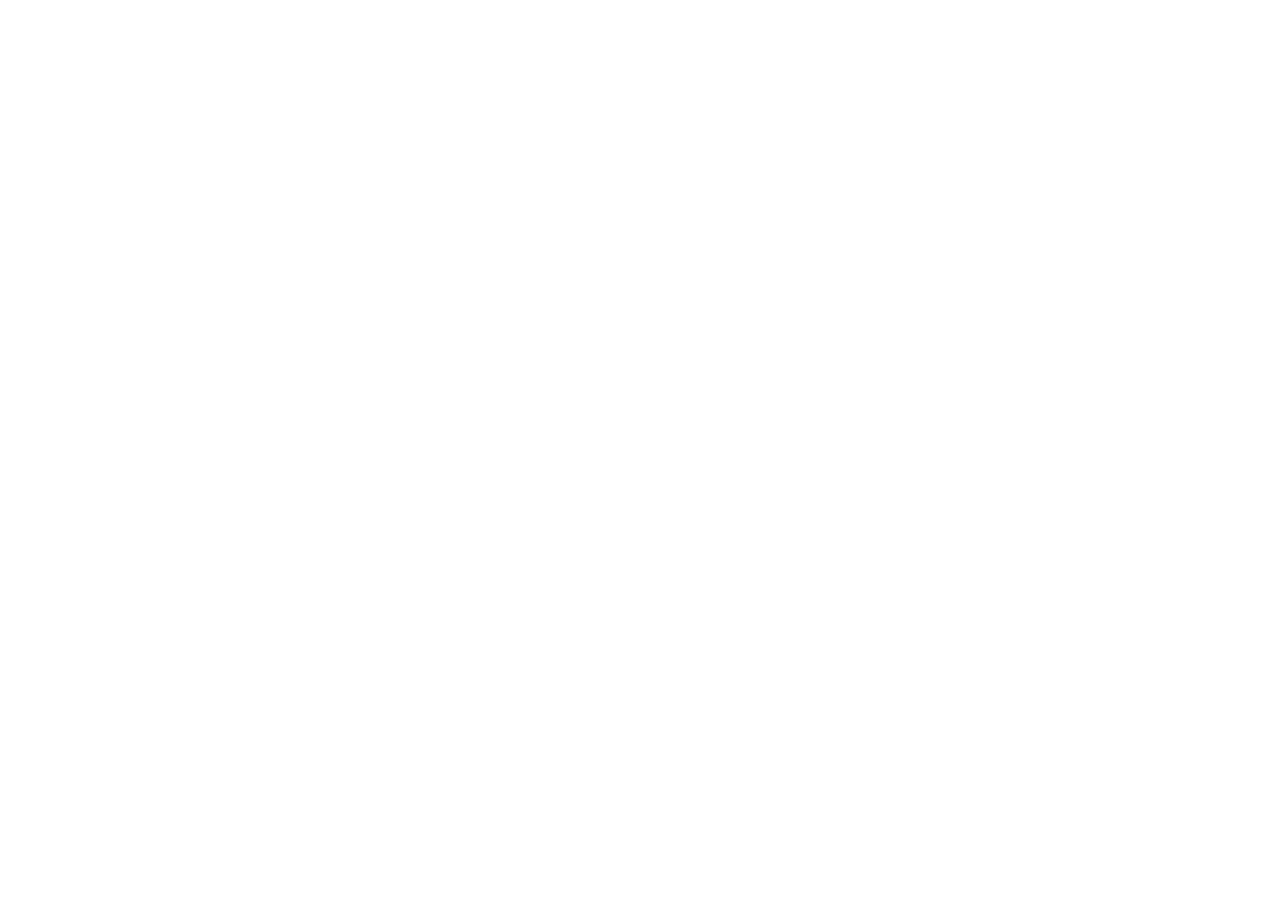
==== article.html @ 5cd2bcd2 "Добавление файлов" ====
<!DOCTYPE html>
<html lang="ru">
<head>
    <meta charset="UTF-8">
    <meta http-equiv="X-UA-Compatible" content="IE=edge">
    <meta name="viewport" content="width=device-width, initial-scale=1.0">
    <title>Document</title>
</head>
<body>
    <div>

        
    </div>
    
</body>
</html>
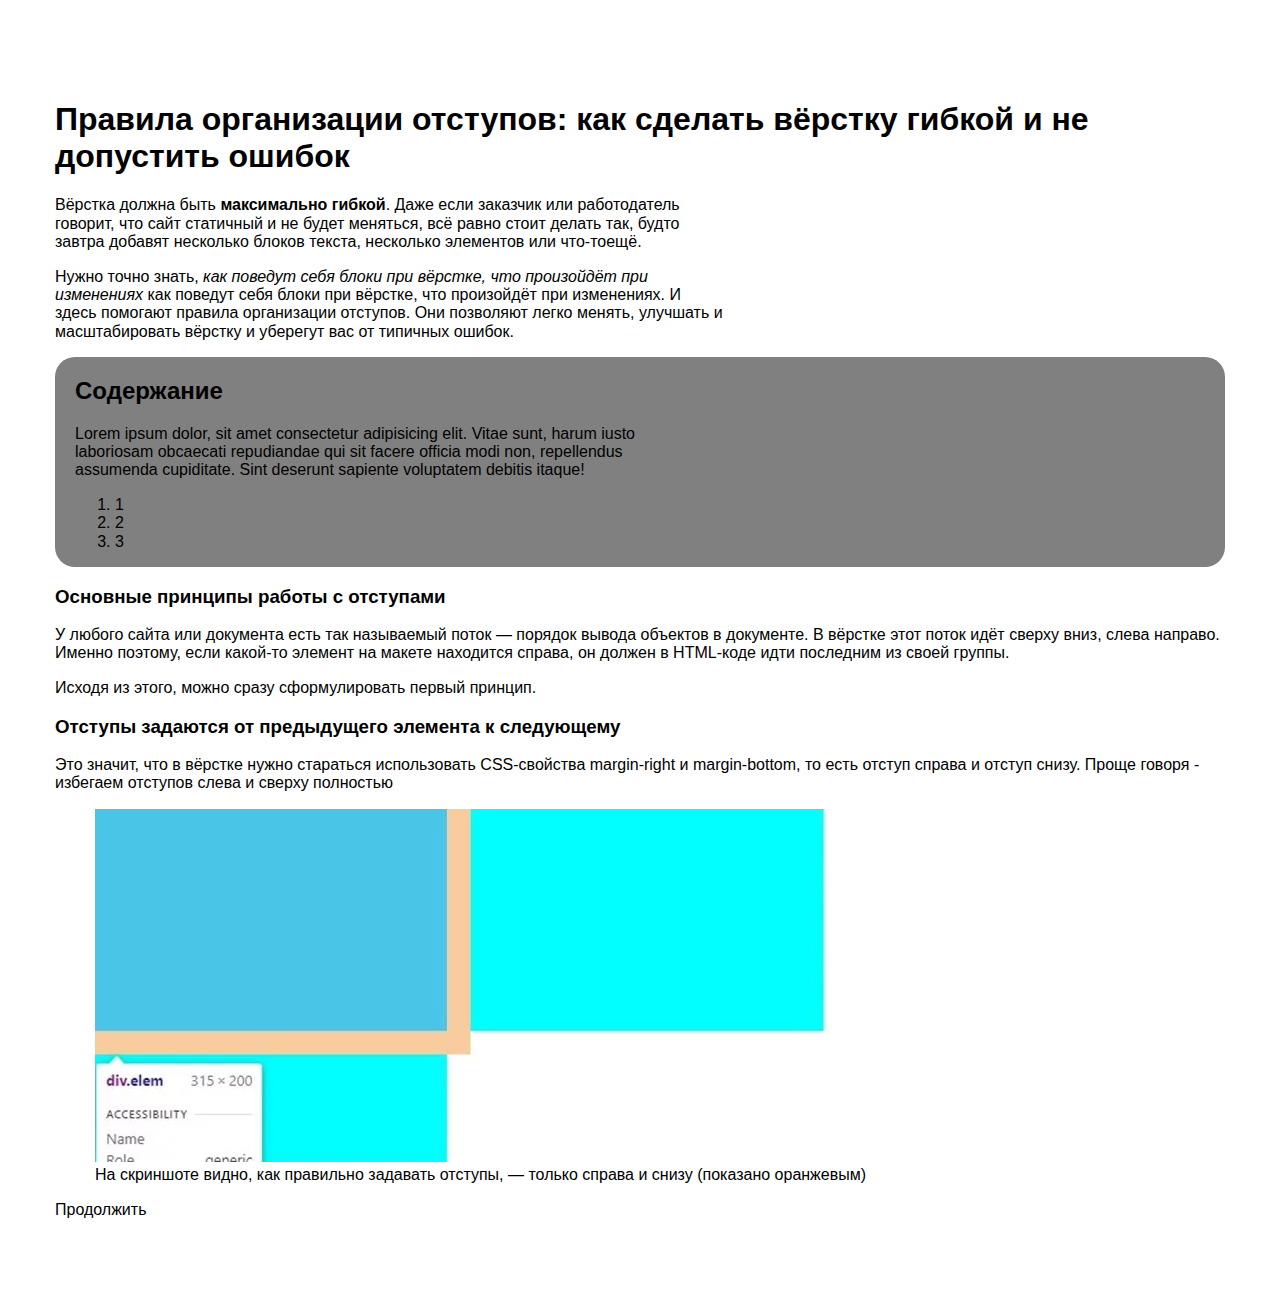
==== commit ee7f2b4f: "22062021" ====
--- a/article.html
+++ b/article.html
@@ -4,13 +4,43 @@
     <meta charset="UTF-8">
     <meta http-equiv="X-UA-Compatible" content="IE=edge">
     <meta name="viewport" content="width=device-width, initial-scale=1.0">
-    <title>Document</title>
+    <title>Article</title>
+    <link rel="stylesheet" href="/css/normalize.css">
+    <link rel="stylesheet" href="/css/style.css">
 </head>
 <body>
-    <div>
+  <div class="container">
+    <h1>Правила организации отступов: как сделать вёрстку гибкой и не допустить ошибок</h1>
+    <p>Вёрстка должна быть <b>максимально гибкой</b>. Даже если заказчик или работодатель говорит, что сайт статичный и не будет меняться, всё равно стоит делать так, будто завтра добавят несколько блоков текста, несколько элементов или что-тоещё.</p>
+    <p>Нужно точно знать,<em> как поведут себя блоки при вёрстке, что произойдёт при изменениях</em> как поведут себя блоки при вёрстке, что произойдёт при изменениях. И здесь помогают правила организации отступов. Они позволяют легко менять, улучшать и масштабировать вёрстку и уберегут вас от типичных ошибок.</p>
+    <div class="box-1">
+        <h2>Содержание</h2>
+        <p>
+          Lorem ipsum dolor, sit amet consectetur adipisicing elit. Vitae sunt, harum iusto laboriosam obcaecati repudiandae qui sit facere officia modi non, repellendus assumenda cupiditate. Sint deserunt sapiente voluptatem debitis itaque!
+        </p>
+        <ol>
+          <li>1</li>
+          <li>2</li>
+          <li>3</li>
+        </ol>
+    </div>
+    <p>
+      <h3>Основные принципы работы с отступами</h3>
+      У любого сайта или документа есть так называемый поток — порядок вывода объектов в документе. В вёрстке этот поток идёт сверху вниз, слева направо. Именно поэтому, если какой-то элемент на макете находится справа, он должен в HTML-коде идти последним из своей группы.
+    </p>
+    <p>Исходя из этого, можно сразу сформулировать первый принцип.</p>
+    <p>
+      <h3>Отступы задаются от предыдущего элемента к следующему</h3>
+      Это значит, что в вёрстке нужно стараться использовать CSS-свойства margin-right и margin-bottom, то есть отступ справа и отступ снизу. Проще говоря - избегаем отступов слева и сверху полностью
+    </p>
+    <figure>
+      <img src="/image/img3-1.jpg" alt="">
+      <figcaption>На скриншоте видно, как правильно задавать отступы, — только справа и снизу (показано оранжевым)</figcaption>
+    </figure>
+    <a href="https://skillbox.ru/media/code/pravila_organizatsii_otstupov_kak_sdelat_vyerstku_gibkoy_i_ne_dopustit_oshibok/">Продолжить</a>
 
-        
-    </div>
-    
+
+  </div>
+
 </body>
-</html>+</html>
--- a/css/style.css
+++ b/css/style.css
@@ -0,0 +1,78 @@
+html {
+	box-sizing: border-box;
+}
+
+*,
+*::before,
+*::after {
+	box-sizing: inherit;
+}
+
+a {
+	color: inherit;
+	text-decoration: none;
+}
+
+img {
+	max-width: 100%;
+}
+
+body {
+	font-family: 'font', sans-serif;
+}
+
+
+.main__table {
+  border: 1px solid #000;
+  border-collapse: collapse;
+}
+
+.main__table th, tr, td {
+  border: 1px solid #000;
+  padding: 5px 5px;
+}
+
+.main-content{
+  display: flex;
+
+  flex-direction: column;
+
+  align-items: center;
+
+  justify-content: center;
+
+  min-height: 100vh;
+
+  color: rgb(255, 255, 255);
+
+  background-color: #070217;
+
+}
+.img-logo{
+  display: block;
+  margin-bottom: 50px;
+}
+.index-link{
+  display: inline-block;
+  margin-bottom: 50px;
+  padding: 24px 49px;
+
+}
+.index-link a:not(:last-child){
+  margin-right: 25px;
+}
+
+.container{
+  margin: 0 auto;
+padding: 80px 0;
+width: 1170px;
+}
+.container p{
+  padding: 0px 500px 0px 0px;
+}
+.box-1{
+  display: inline-block;
+  background-color: gray;
+  padding: 0px 20px;
+  border-radius: 20px;
+}
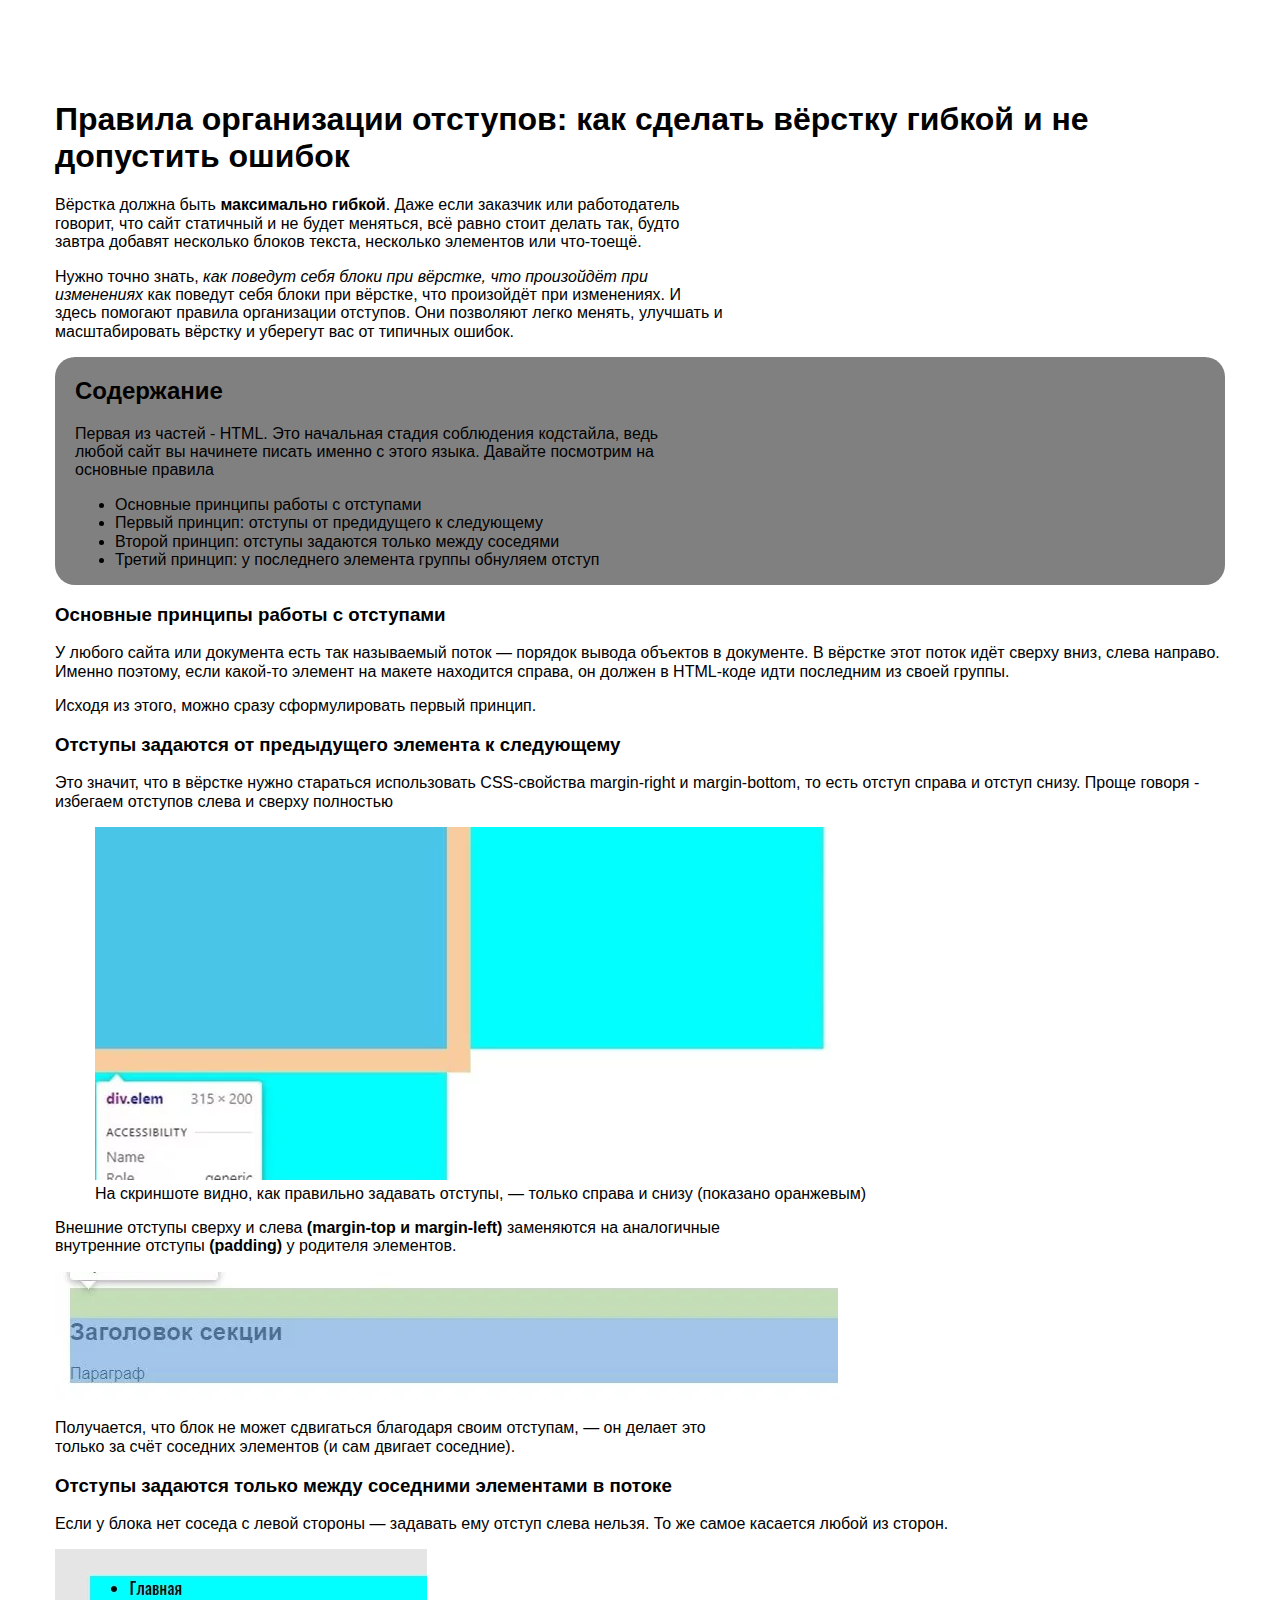
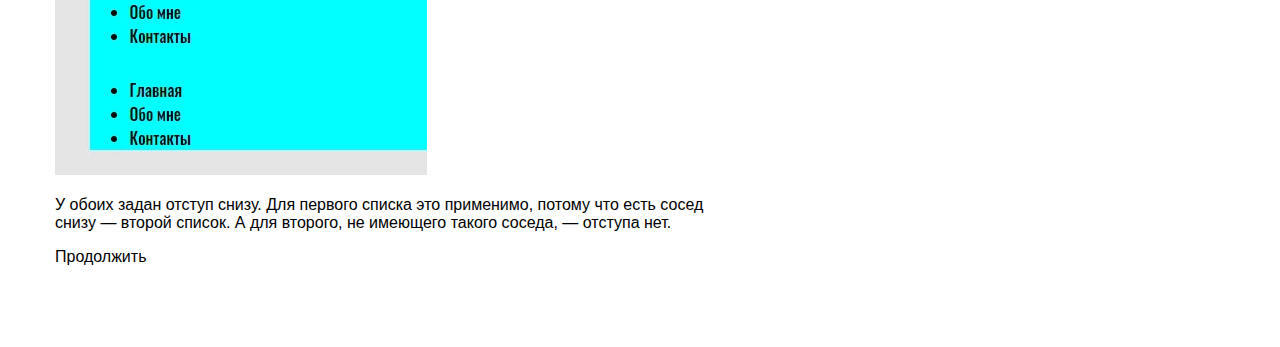
==== commit 7243dc9c: "Необходимо доделать HTML" ====
--- a/article.html
+++ b/article.html
@@ -14,15 +14,16 @@
     <p>Вёрстка должна быть <b>максимально гибкой</b>. Даже если заказчик или работодатель говорит, что сайт статичный и не будет меняться, всё равно стоит делать так, будто завтра добавят несколько блоков текста, несколько элементов или что-тоещё.</p>
     <p>Нужно точно знать,<em> как поведут себя блоки при вёрстке, что произойдёт при изменениях</em> как поведут себя блоки при вёрстке, что произойдёт при изменениях. И здесь помогают правила организации отступов. Они позволяют легко менять, улучшать и масштабировать вёрстку и уберегут вас от типичных ошибок.</p>
     <div class="box-1">
-        <h2>Содержание</h2>
-        <p>
-          Lorem ipsum dolor, sit amet consectetur adipisicing elit. Vitae sunt, harum iusto laboriosam obcaecati repudiandae qui sit facere officia modi non, repellendus assumenda cupiditate. Sint deserunt sapiente voluptatem debitis itaque!
-        </p>
-        <ol>
-          <li>1</li>
-          <li>2</li>
-          <li>3</li>
-        </ol>
+      <h2>Содержание</h2>
+      <p>
+        Первая из частей - HTML. Это начальная стадия соблюдения кодстайла, ведь любой сайт вы начинете писать именно с этого языка. Давайте посмотрим на основные правила
+      </p>
+        <ul>
+          <li>Основные принципы работы с отступами</li>
+          <li>Первый принцип: отступы от предидущего к следующему</li>
+          <li>Второй принцип: отступы задаются только между соседями</li>
+          <li>Третий принцип: у последнего элемента группы обнуляем отступ</li>
+        </ul>
     </div>
     <p>
       <h3>Основные принципы работы с отступами</h3>
@@ -37,6 +38,21 @@
       <img src="/image/img3-1.jpg" alt="">
       <figcaption>На скриншоте видно, как правильно задавать отступы, — только справа и снизу (показано оранжевым)</figcaption>
     </figure>
+    <p>Внешние отступы сверху и слева <b>(margin-top и margin-left)</b> заменяются на аналогичные внутренние отступы <b>(padding)</b> у родителя элементов.</p>
+    <img src="/image/img3-2.jpg" alt="">
+    <p>Получается, что блок не может сдвигаться благодаря своим отступам, — он делает это только за счёт соседних элементов (и сам двигает соседние).</p>
+    <p>
+      <h3>Отступы задаются только между соседними элементами в потоке</h3>
+      Если у блока нет соседа с левой стороны — задавать ему отступ слева нельзя. То же самое касается любой из сторон.
+    </p>
+    <img src="/image/img3-3.jpg" alt="">
+    <p>
+      У обоих задан отступ снизу. Для первого списка это применимо, потому что есть сосед снизу — второй список. А для второго, не имеющего такого соседа, — отступа нет.
+    </p>
+
+
+
+
     <a href="https://skillbox.ru/media/code/pravila_organizatsii_otstupov_kak_sdelat_vyerstku_gibkoy_i_ne_dopustit_oshibok/">Продолжить</a>
 
 
